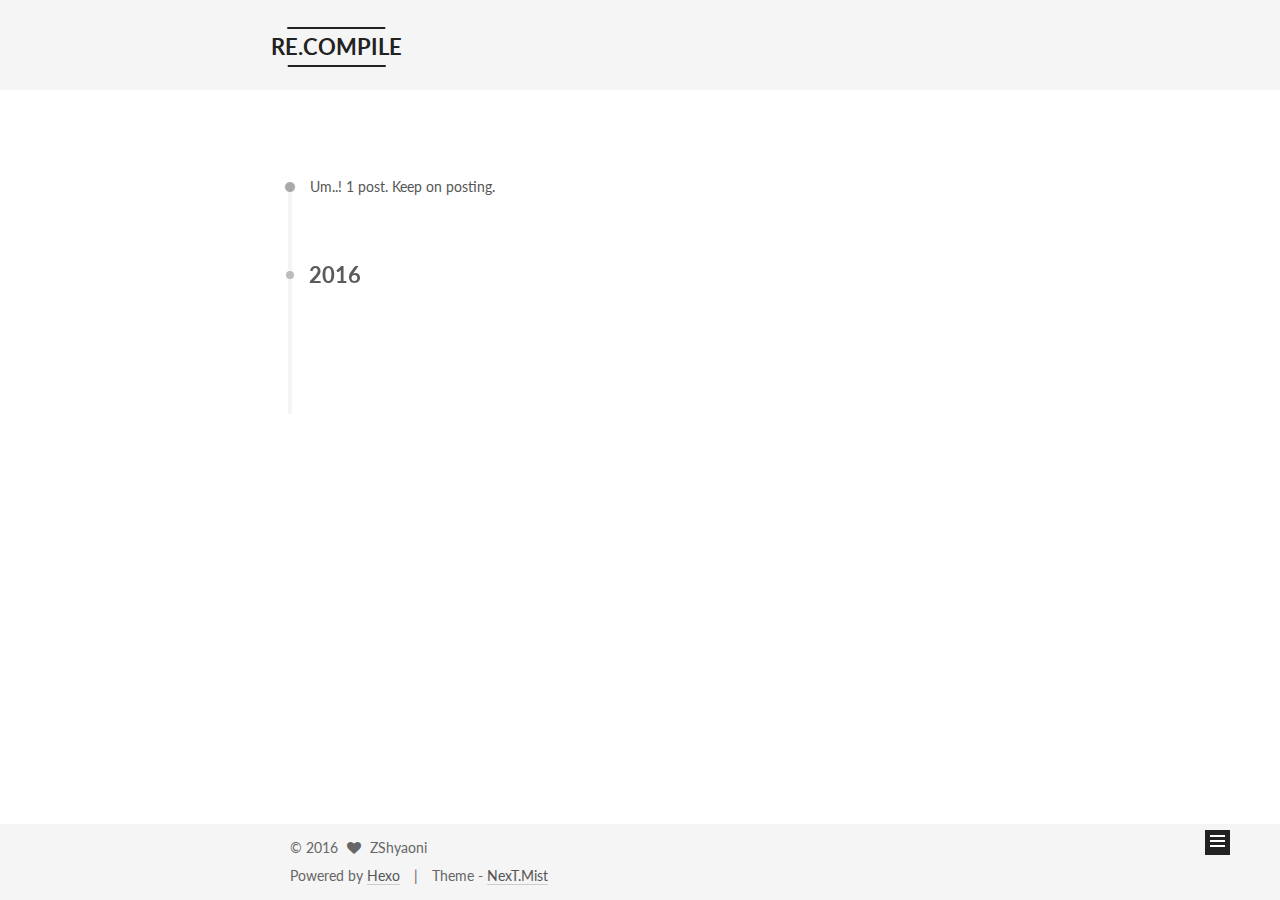
==== archives/index.html @ e2161f51 "hexo" ====
<!doctype html>



  


<html class="theme-next mist use-motion">
<head>
  <meta charset="UTF-8"/>
<meta http-equiv="X-UA-Compatible" content="IE=edge,chrome=1" />
<meta name="viewport" content="width=device-width, initial-scale=1, maximum-scale=1"/>



<meta http-equiv="Cache-Control" content="no-transform" />
<meta http-equiv="Cache-Control" content="no-siteapp" />












  
  
  <link href="/vendors/fancybox/source/jquery.fancybox.css?v=2.1.5" rel="stylesheet" type="text/css" />




  
  
  
  

  
    
    
  

  

  

  

  

  
    
    
    <link href="//fonts.googleapis.com/css?family=Lato:300,300italic,400,400italic,700,700italic&subset=latin,latin-ext" rel="stylesheet" type="text/css">
  






<link href="/vendors/font-awesome/css/font-awesome.min.css?v=4.4.0" rel="stylesheet" type="text/css" />

<link href="/css/main.css?v=5.0.1" rel="stylesheet" type="text/css" />


  <meta name="keywords" content="Hexo, NexT" />








  <link rel="shortcut icon" type="image/x-icon" href="/favicon.ico?v=5.0.1" />






<meta name="description" content="Permission Denied :  attr(&apos;self-indulgent&apos;, false)">
<meta property="og:type" content="website">
<meta property="og:title" content="RE.COMPILE">
<meta property="og:url" content="zshyaoni.github.io/archives/index.html">
<meta property="og:site_name" content="RE.COMPILE">
<meta property="og:description" content="Permission Denied :  attr(&apos;self-indulgent&apos;, false)">
<meta name="twitter:card" content="summary">
<meta name="twitter:title" content="RE.COMPILE">
<meta name="twitter:description" content="Permission Denied :  attr(&apos;self-indulgent&apos;, false)">



<script type="text/javascript" id="hexo.configuration">
  var NexT = window.NexT || {};
  var CONFIG = {
    scheme: 'Mist',
    sidebar: {"position":"left","display":"post"},
    fancybox: true,
    motion: true,
    duoshuo: {
      userId: 0,
      author: 'Author'
    }
  };
</script>




  <link rel="canonical" href="zshyaoni.github.io/archives/"/>

  <title> Archive | RE.COMPILE </title>
</head>

<body itemscope itemtype="http://schema.org/WebPage" lang="en">

  










  
  
    
  

  <div class="container one-collumn sidebar-position-left  page-archive  ">
    <div class="headband"></div>

    <header id="header" class="header" itemscope itemtype="http://schema.org/WPHeader">
      <div class="header-inner"><div class="site-meta ">
  

  <div class="custom-logo-site-title">
    <a href="/"  class="brand" rel="start">
      <span class="logo-line-before"><i></i></span>
      <span class="site-title">RE.COMPILE</span>
      <span class="logo-line-after"><i></i></span>
    </a>
  </div>
  <p class="site-subtitle"></p>
</div>

<div class="site-nav-toggle">
  <button>
    <span class="btn-bar"></span>
    <span class="btn-bar"></span>
    <span class="btn-bar"></span>
  </button>
</div>

<nav class="site-nav">
  

  
    <ul id="menu" class="menu">
      
        
        <li class="menu-item menu-item-home">
          <a href="/" rel="section">
            
            Home
          </a>
        </li>
      
        
        <li class="menu-item menu-item-about">
          <a href="/about" rel="section">
            
            About
          </a>
        </li>
      
        
        <li class="menu-item menu-item-archives">
          <a href="/archives" rel="section">
            
            Archives
          </a>
        </li>
      

      
    </ul>
  

  
</nav>

 </div>
    </header>

    <main id="main" class="main">
      <div class="main-inner">
        <div class="content-wrap">
          <div id="content" class="content">
            

  <section id="posts" class="posts-collapse">
    <span class="archive-move-on"></span>

    <span class="archive-page-counter">
      
      
      
        
      
      Um..! 1 post. Keep on posting.
    </span>

    

      
      
      

      
        
        <div class="collection-title">
          <h2 class="archive-year motion-element" id="archive-year-2016">2016</h2>
        </div>
      
      

      

  <article class="post post-type-normal" itemscope itemtype="http://schema.org/Article">
    <header class="post-header">

      <h1 class="post-title">
        
            <a class="post-title-link" href="/2016/08/08/hello-world/" itemprop="url">
              
                <span itemprop="name">Hello World</span>
              
            </a>
        
      </h1>

      <div class="post-meta">
        <time class="post-time" itemprop="dateCreated"
              datetime="2016-08-08T10:28:29+09:00"
              content="2016-08-08" >
          08-08
        </time>
      </div>

    </header>
  </article>



    

  </section>

  



          </div>
          


          

        </div>
        
          
  
  <div class="sidebar-toggle">
    <div class="sidebar-toggle-line-wrap">
      <span class="sidebar-toggle-line sidebar-toggle-line-first"></span>
      <span class="sidebar-toggle-line sidebar-toggle-line-middle"></span>
      <span class="sidebar-toggle-line sidebar-toggle-line-last"></span>
    </div>
  </div>

  <aside id="sidebar" class="sidebar">
    <div class="sidebar-inner">

      

      

      <section class="site-overview sidebar-panel  sidebar-panel-active ">
        <div class="site-author motion-element" itemprop="author" itemscope itemtype="http://schema.org/Person">
          <img class="site-author-image" itemprop="image"
               src="/custom/avatar.png"
               alt="ZShyaoni" />
          <p class="site-author-name" itemprop="name">ZShyaoni</p>
          <p class="site-description motion-element" itemprop="description">Permission Denied : <br> attr('self-indulgent', false)</p>
        </div>
        <nav class="site-state motion-element">
          <div class="site-state-item site-state-posts">
            <a href="/archives">
              <span class="site-state-item-count">1</span>
              <span class="site-state-item-name">posts</span>
            </a>
          </div>

          

          

        </nav>

        

        <div class="links-of-author motion-element">
          
        </div>

        
        

        
        

      </section>

      

    </div>
  </aside>


        
      </div>
    </main>

    <footer id="footer" class="footer">
      <div class="footer-inner">
        <div class="copyright" >
  
  &copy; 
  <span itemprop="copyrightYear">2016</span>
  <span class="with-love">
    <i class="fa fa-heart"></i>
  </span>
  <span class="author" itemprop="copyrightHolder">ZShyaoni</span>
</div>

<div class="powered-by">
  Powered by <a class="theme-link" href="https://hexo.io">Hexo</a>
</div>

<div class="theme-info">
  Theme -
  <a class="theme-link" href="https://github.com/iissnan/hexo-theme-next">
    NexT.Mist
  </a>
</div>

        

        
      </div>
    </footer>

    <div class="back-to-top">
      <i class="fa fa-arrow-up"></i>
    </div>
  </div>

  

<script type="text/javascript">
  if (Object.prototype.toString.call(window.Promise) !== '[object Function]') {
    window.Promise = null;
  }
</script>









  



  
  <script type="text/javascript" src="/vendors/jquery/index.js?v=2.1.3"></script>

  
  <script type="text/javascript" src="/vendors/fastclick/lib/fastclick.min.js?v=1.0.6"></script>

  
  <script type="text/javascript" src="/vendors/jquery_lazyload/jquery.lazyload.js?v=1.9.7"></script>

  
  <script type="text/javascript" src="/vendors/velocity/velocity.min.js?v=1.2.1"></script>

  
  <script type="text/javascript" src="/vendors/velocity/velocity.ui.min.js?v=1.2.1"></script>

  
  <script type="text/javascript" src="/vendors/fancybox/source/jquery.fancybox.pack.js?v=2.1.5"></script>


  


  <script type="text/javascript" src="/js/src/utils.js?v=5.0.1"></script>

  <script type="text/javascript" src="/js/src/motion.js?v=5.0.1"></script>



  
  

  
  
    <script type="text/javascript" id="motion.page.archive">
      $('.archive-year').velocity('transition.slideLeftIn');
    </script>
  


  


  <script type="text/javascript" src="/js/src/bootstrap.js?v=5.0.1"></script>



  



  

    <script type="text/javascript">
      var disqus_shortname = 'zshyaoni';
      var disqus_identifier = 'archives/index.html';
      var disqus_title = "";
      var disqus_url = '';

      function run_disqus_script(disqus_script){
        var dsq = document.createElement('script');
        dsq.type = 'text/javascript';
        dsq.async = true;
        dsq.src = '//' + disqus_shortname + '.disqus.com/' + disqus_script;
        (document.getElementsByTagName('head')[0] || document.getElementsByTagName('body')[0]).appendChild(dsq);
      }

      run_disqus_script('count.js');
      
    </script>
  




  
  

  

  

  

</body>
</html>
---- css/main.css ----
/* normalize.css v3.0.2 | MIT License | git.io/normalize */
html {
  font-family: sans-serif; /* 1 */
  -ms-text-size-adjust: 100%; /* 2 */
  -webkit-text-size-adjust: 100%; /* 2 */
}
body {
  margin: 0;
}
article,
aside,
details,
figcaption,
figure,
footer,
header,
hgroup,
main,
menu,
nav,
section,
summary {
  display: block;
}
audio,
canvas,
progress,
video {
  display: inline-block; /* 1 */
  vertical-align: baseline; /* 2 */
}
audio:not([controls]) {
  display: none;
  height: 0;
}
[hidden],
template {
  display: none;
}
a {
  background-color: transparent;
}
a:active,
a:hover {
  outline: 0;
}
abbr[title] {
  border-bottom: 1px dotted;
}
b,
strong {
  font-weight: bold;
}
dfn {
  font-style: italic;
}
h1 {
  font-size: 2em;
  margin: 0.67em 0;
}
mark {
  background: #ff0;
  color: #000;
}
small {
  font-size: 80%;
}
sub,
sup {
  font-size: 75%;
  line-height: 0;
  position: relative;
  vertical-align: baseline;
}
sup {
  top: -0.5em;
}
sub {
  bottom: -0.25em;
}
img {
  border: 0;
}
svg:not(:root) {
  overflow: hidden;
}
figure {
  margin: 1em 40px;
}
hr {
  -moz-box-sizing: content-box;
  box-sizing: content-box;
  height: 0;
}
pre {
  overflow: auto;
}
code,
kbd,
pre,
samp {
  font-family: monospace, monospace;
  font-size: 1em;
}
button,
input,
optgroup,
select,
textarea {
  color: inherit; /* 1 */
  font: inherit; /* 2 */
  margin: 0; /* 3 */
}
button {
  overflow: visible;
}
button,
select {
  text-transform: none;
}
button,
html input[type="button"],
input[type="reset"],
input[type="submit"] {
  -webkit-appearance: button; /* 2 */
  cursor: pointer; /* 3 */
}
button[disabled],
html input[disabled] {
  cursor: default;
}
button::-moz-focus-inner,
input::-moz-focus-inner {
  border: 0;
  padding: 0;
}
input {
  line-height: normal;
}
input[type="checkbox"],
input[type="radio"] {
  box-sizing: border-box; /* 1 */
  padding: 0; /* 2 */
}
input[type="number"]::-webkit-inner-spin-button,
input[type="number"]::-webkit-outer-spin-button {
  height: auto;
}
input[type="search"] {
  -webkit-appearance: textfield; /* 1 */
  -moz-box-sizing: content-box;
  -webkit-box-sizing: content-box; /* 2 */
  box-sizing: content-box;
}
input[type="search"]::-webkit-search-cancel-button,
input[type="search"]::-webkit-search-decoration {
  -webkit-appearance: none;
}
fieldset {
  border: 1px solid #c0c0c0;
  margin: 0 2px;
  padding: 0.35em 0.625em 0.75em;
}
legend {
  border: 0; /* 1 */
  padding: 0; /* 2 */
}
textarea {
  overflow: auto;
}
optgroup {
  font-weight: bold;
}
table {
  border-collapse: collapse;
  border-spacing: 0;
}
td,
th {
  padding: 0;
}
::selection {
  background: #262a30;
  color: #fff;
}
body {
  position: relative;
  font-family: 'Lato', "PingFang SC", "Microsoft YaHei", sans-serif;
  font-size: 14px;
  line-height: 2;
  color: #555;
  background: #fff;
}
@media (max-width: 767px) {
  body {
    padding-right: 0 !important;
  }
}
@media (min-width: 768px) and (max-width: 991px) {
  body {
    padding-right: 0 !important;
  }
}
@media (min-width: 1600px) {
  body {
    font-size: 16px;
  }
}
h1,
h2,
h3,
h4,
h5,
h6 {
  margin: 0;
  padding: 0;
  font-weight: bold;
  line-height: 1.5;
  font-family: 'Lato', "PingFang SC", "Microsoft YaHei", sans-serif;
}
h2,
h3,
h4,
h5,
h6 {
  margin: 20px 0 15px;
}
h1 {
  font-size: 24px;
}
@media (max-width: 767px) {
  h1 {
    font-size: 20px;
  }
}
h2 {
  font-size: 22px;
}
@media (max-width: 767px) {
  h2 {
    font-size: 18px;
  }
}
h3 {
  font-size: 20px;
}
@media (max-width: 767px) {
  h3 {
    font-size: 16px;
  }
}
h4 {
  font-size: 18px;
}
@media (max-width: 767px) {
  h4 {
    font-size: 14px;
  }
}
h5 {
  font-size: 16px;
}
@media (max-width: 767px) {
  h5 {
    font-size: 12px;
  }
}
h6 {
  font-size: 14px;
}
@media (max-width: 767px) {
  h6 {
    font-size: 10px;
  }
}
p {
  margin: 0 0 25px 0;
}
a {
  color: #555;
  text-decoration: none;
  border-bottom: 1px solid #999;
  word-wrap: break-word;
}
a:hover {
  color: #222;
  border-bottom-color: #222;
}
ul {
  list-style: none;
}
blockquote {
  margin: 0;
  padding: 0;
}
img {
  display: block;
  margin: auto;
  max-width: 100%;
  height: auto;
}
hr {
  margin: 40px 0;
  height: 3px;
  border: none;
  background-color: #ddd;
  background-image: repeating-linear-gradient(-45deg, #fff, #fff 4px, transparent 4px, transparent 8px);
}
blockquote {
  padding: 0 15px;
  color: #666;
  border-left: 4px solid #ddd;
}
blockquote cite::before {
  content: "-";
  padding: 0 5px;
}
dt {
  font-weight: 700;
}
dd {
  margin: 0;
  padding: 0;
}
.text-left {
  text-align: left;
}
.text-center {
  text-align: center;
}
.text-right {
  text-align: right;
}
.text-justify {
  text-align: justify;
}
.text-nowrap {
  white-space: nowrap;
}
.text-lowercase {
  text-transform: lowercase;
}
.text-uppercase {
  text-transform: uppercase;
}
.text-capitalize {
  text-transform: capitalize;
}
.center-block {
  display: block;
  margin-left: auto;
  margin-right: auto;
}
.clearfix:before,
.clearfix:after {
  content: " ";
  display: table;
}
.clearfix:after {
  clear: both;
}
.pullquote {
  width: 45%;
}
.pullquote.left {
  float: left;
  margin-left: 5px;
  margin-right: 10px;
}
.pullquote.right {
  float: right;
  margin-left: 10px;
  margin-right: 5px;
}
.affix.affix.affix {
  position: fixed;
}
.translation {
  margin-top: -20px;
  font-size: 14px;
  color: #999;
}
.scrollbar-measure {
  width: 100px;
  height: 100px;
  overflow: scroll;
  position: absolute;
  top: -9999px;
}
.use-motion .motion-element {
  opacity: 0;
}
#local-search-input {
  padding: 3px;
  border: none;
  text-indent: 14px;
  border-radius: 0;
  width: 140px;
  outline: none;
  border-bottom: 1px solid #999;
  background: inherit;
  opacity: 0.5;
}
#local-search-input:focus {
  opacity: 1;
}
.search-icon {
  position: absolute;
  top: 9px;
}
table {
  margin: 20px 0;
  width: 100%;
  border-collapse: collapse;
  border-spacing: 0;
  border: 1px solid #ddd;
  font-size: 14px;
  table-layout: fixed;
  word-wrap: break-all;
}
table>tbody>tr:nth-of-type(odd) {
  background-color: #f9f9f9;
}
table>tbody>tr:hover {
  background-color: #f5f5f5;
}
caption,
th,
td {
  padding: 8px;
  text-align: left;
  vertical-align: middle;
  font-weight: normal;
}
th,
td {
  border-bottom: 3px solid #ddd;
  border-right: 1px solid #eee;
}
th {
  padding-bottom: 10px;
  font-weight: 700;
}
td {
  border-bottom-width: 1px;
}
html,
body {
  height: 100%;
}
.container {
  position: relative;
  min-height: 100%;
}
.header-inner {
  margin: 0 auto;
  padding: 100px 0 70px;
  width: 700px;
}
@media (min-width: 1600px) {
  .container .header-inner {
    width: 900px;
  }
}
.main {
  padding-bottom: 150px;
}
.main-inner {
  margin: 0 auto;
  width: 700px;
}
@media (min-width: 1600px) {
  .container .main-inner {
    width: 900px;
  }
}
.footer {
  position: absolute;
  left: 0;
  bottom: 0;
  width: 100%;
  min-height: 50px;
}
.footer-inner {
  box-sizing: border-box;
  margin: 20px auto;
  width: 700px;
}
@media (min-width: 1600px) {
  .container .footer-inner {
    width: 900px;
  }
}
pre,
.highlight {
  overflow: auto;
  margin: 20px 0;
  padding: 15px;
  font-size: 13px;
  color: #4d4d4c;
  background: #f7f7f7;
  line-height: 1.6;
}
pre,
code {
  font-family: consolas, Menlo, "PingFang SC", "Microsoft YaHei", monospace;
}
code {
  padding: 2px 4px;
  word-break: break-all;
  color: #555;
  background: #eee;
  border-radius: 4px;
  font-size: 13px;
}
pre code {
  padding: 0;
  color: #4d4d4c;
  background: none;
  text-shadow: none;
}
.highlight pre {
  border: none;
  margin: 0;
  padding: 1px;
}
.highlight table {
  margin: 0;
  width: auto;
  border: none;
}
.highlight td {
  border: none;
  padding: 0;
}
.highlight figcaption {
  font-size: 1em;
  color: #4d4d4c;
  line-height: 1em;
  margin-bottom: 1em;
}
.highlight figcaption:before,
.highlight figcaption:after {
  content: " ";
  display: table;
}
.highlight figcaption:after {
  clear: both;
}
.highlight figcaption a {
  float: right;
  color: #4d4d4c;
}
.highlight figcaption a:hover {
  border-bottom-color: #4d4d4c;
}
.highlight .gutter pre {
  color: #666;
  text-align: right;
  padding-right: 20px;
}
.highlight .line {
  height: 20px;
}
.gist table {
  width: auto;
}
.gist table td {
  border: none;
}
pre .comment {
  color: #8e908c;
}
pre .variable,
pre .attribute,
pre .tag,
pre .regexp,
pre .ruby .constant,
pre .xml .tag .title,
pre .xml .pi,
pre .xml .doctype,
pre .html .doctype,
pre .css .id,
pre .css .class,
pre .css .pseudo {
  color: #c82829;
}
pre .number,
pre .preprocessor,
pre .built_in,
pre .literal,
pre .params,
pre .constant,
pre .command {
  color: #f5871f;
}
pre .ruby .class .title,
pre .css .rules .attribute,
pre .string,
pre .value,
pre .inheritance,
pre .header,
pre .ruby .symbol,
pre .xml .cdata,
pre .special,
pre .number,
pre .formula {
  color: #718c00;
}
pre .title,
pre .css .hexcolor {
  color: #3e999f;
}
pre .function,
pre .python .decorator,
pre .python .title,
pre .ruby .function .title,
pre .ruby .title .keyword,
pre .perl .sub,
pre .javascript .title,
pre .coffeescript .title {
  color: #4271ae;
}
pre .keyword,
pre .javascript .function {
  color: #8959a8;
}
.full-image.full-image.full-image {
  border: none;
  max-width: 100%;
  width: auto;
  margin: 20px auto;
}
@media (min-width: 992px) {
  .full-image.full-image.full-image {
    max-width: none;
    width: 126%;
    margin: 0 -13%;
  }
}
.blockquote-center,
.page-home .post-type-quote blockquote,
.page-post-detail .post-type-quote blockquote {
  position: relative;
  margin: 40px 0;
  padding: 0;
  border-left: none;
  text-align: center;
}
.blockquote-center::before,
.page-home .post-type-quote blockquote::before,
.page-post-detail .post-type-quote blockquote::before,
.blockquote-center::after,
.page-home .post-type-quote blockquote::after,
.page-post-detail .post-type-quote blockquote::after {
  position: absolute;
  content: ' ';
  display: block;
  width: 100%;
  height: 24px;
  opacity: 0.2;
  background-repeat: no-repeat;
  background-position: 0 -6px;
  background-size: 22px 22px;
}
.blockquote-center::before,
.page-home .post-type-quote blockquote::before,
.page-post-detail .post-type-quote blockquote::before {
  top: -20px;
  background-image: url("../images/quote-l.svg");
  border-top: 1px solid #ccc;
}
.blockquote-center::after,
.page-home .post-type-quote blockquote::after,
.page-post-detail .post-type-quote blockquote::after {
  bottom: -20px;
  background-image: url("../images/quote-r.svg");
  border-bottom: 1px solid #ccc;
  background-position: 100% 8px;
}
.blockquote-center p,
.page-home .post-type-quote blockquote p,
.page-post-detail .post-type-quote blockquote p,
.blockquote-center div,
.page-home .post-type-quote blockquote div,
.page-post-detail .post-type-quote blockquote div {
  text-align: center;
}
.post .post-body .group-picture img {
  box-sizing: border-box;
  padding: 0 3px;
  border: none;
}
.post .group-picture-row {
  overflow: hidden;
  margin-top: 6px;
}
.post .group-picture-row:first-child {
  margin-top: 0;
}
.post .group-picture-column {
  float: left;
}
.page-post-detail .post-body .group-picture-column {
  float: none;
  margin-top: 10px;
  width: auto !important;
}
.page-post-detail .post-body .group-picture-column img {
  margin: 0 auto;
}
.page-archive .group-picture-container {
  overflow: hidden;
}
.page-archive .group-picture-row {
  float: left;
}
.page-archive .group-picture-row:first-child {
  margin-top: 6px;
}
.page-archive .group-picture-column {
  max-width: 150px;
  max-height: 150px;
}
.btn {
  display: inline-block;
  padding: 0 20px;
  font-size: 14px;
  color: #fff;
  background: #222;
  border: 2px solid #222;
  text-decoration: none;
  border-radius: 0;
  transition-property: background-color;
  transition-duration: 0.2s;
  transition-timing-function: ease-in-out;
  transition-delay: 0s;
}
.btn:hover,
.post-more-link .btn:hover {
  border-color: #222;
  color: #222;
  background: #fff;
}
.btn-bar {
  display: block;
  width: 22px;
  height: 2px;
  background: #555;
  border-radius: 1px;
}
.btn-bar+.btn-bar {
  margin-top: 4px;
}
.pagination {
  margin: 120px 0 40px;
  text-align: center;
  border-top: 1px solid #eee;
}
.page-number-basic,
.pagination .prev,
.pagination .next,
.pagination .page-number,
.pagination .space {
  display: inline-block;
  position: relative;
  top: -1px;
  margin: 0 10px;
  padding: 0 10px;
  line-height: 30px;
}
@media (max-width: 767px) {
  .page-number-basic,
  .pagination .prev,
  .pagination .next,
  .pagination .page-number,
  .pagination .space {
    margin: 0 5px;
  }
}
.pagination .prev,
.pagination .next,
.pagination .page-number {
  border-bottom: 0;
  border-top: 1px solid #eee;
  transition-property: border-color;
  transition-duration: 0.2s;
  transition-timing-function: ease-in-out;
  transition-delay: 0s;
}
.pagination .prev:hover,
.pagination .next:hover,
.pagination .page-number:hover {
  border-top-color: #222;
}
.pagination .space {
  padding: 0;
  margin: 0;
}
.pagination .prev {
  margin-left: 0;
}
.pagination .next {
  margin-right: 0;
}
.pagination .page-number.current {
  color: #fff;
  background: #ccc;
  border-top-color: #ccc;
}
@media (max-width: 767px) {
  .pagination {
    border-top: none;
  }
  .pagination .prev,
  .pagination .next,
  .pagination .page-number {
    margin-bottom: 10px;
    border-top: 0;
    border-bottom: 1px solid #eee;
  }
  .pagination .prev:hover,
  .pagination .next:hover,
  .pagination .page-number:hover {
    border-bottom-color: #222;
  }
}
.comments {
  margin: 60px 20px 0;
}
.tag-cloud {
  text-align: center;
}
.tag-cloud a {
  display: inline-block;
  margin: 10px;
}
.back-to-top {
  box-sizing: border-box;
  position: fixed;
  bottom: -100px;
  right: 50px;
  z-index: 1050;
  padding: 0 6px;
  width: 25px;
  background: #222;
  font-size: 12px;
  opacity: 1;
  color: #fff;
  cursor: pointer;
  text-align: center;
  -webkit-transform: translateZ(0);
  transition-property: bottom;
  transition-duration: 0.2s;
  transition-timing-function: ease-in-out;
  transition-delay: 0s;
}
@media (max-width: 767px) {
  .back-to-top {
    display: none;
  }
}
@media (min-width: 768px) and (max-width: 991px) {
  .back-to-top {
    display: none;
  }
}
.back-to-top.back-to-top-on {
  bottom: 19px;
}
.header {
  background: #fff;
}
.header-inner {
  position: relative;
}
.headband {
  height: 3px;
  background: #222;
}
.site-meta {
  margin: 0;
  text-align: left;
}
@media (max-width: 767px) {
  .site-meta {
    text-align: center;
  }
}
.brand {
  position: relative;
  display: inline-block;
  padding: 0 40px;
  color: #222;
  background: #222;
  border-bottom: none;
}
.brand:hover {
  color: #222;
}
.logo {
  display: inline-block;
  margin-right: 5px;
  line-height: 36px;
  vertical-align: top;
}
.site-title {
  display: inline-block;
  vertical-align: top;
  line-height: 36px;
  font-size: 20px;
  font-weight: normal;
  font-family: 'Lato', "PingFang SC", "Microsoft YaHei", sans-serif;
}
.site-subtitle {
  margin-top: 10px;
  font-size: 13px;
  color: #999;
}
.use-motion .brand {
  opacity: 0;
}
.use-motion .logo,
.use-motion .site-title,
.use-motion .site-subtitle {
  opacity: 0;
  position: relative;
  top: -10px;
}
.site-nav-toggle {
  display: none;
  position: absolute;
  top: 10px;
  left: 10px;
}
@media (max-width: 767px) {
  .site-nav-toggle {
    display: block;
  }
}
.site-nav-toggle button {
  margin-top: 2px;
  padding: 9px 10px;
  background: transparent;
  border: none;
}
@media (max-width: 767px) {
  .site-nav {
    display: none;
    margin: 0 -10px;
    padding: 0 10px;
    clear: both;
    border-top: 1px solid #ddd;
  }
}
@media (min-width: 768px) and (max-width: 991px) {
  .site-nav {
    display: block !important;
  }
}
@media (min-width: 992px) {
  .site-nav {
    display: block !important;
  }
}
.menu {
  margin-top: 20px;
  padding-left: 0;
  text-align: center;
}
.menu .menu-item {
  display: inline-block;
  margin: 0 10px;
}
@media screen and (max-width: 767px) {
  .menu .menu-item {
    margin-top: 10px;
  }
}
.menu .menu-item a {
  display: block;
  font-size: 13px;
  text-transform: capitalize;
  line-height: inherit;
  border-bottom: 1px solid transparent;
  transition-property: border-color;
  transition-duration: 0.2s;
  transition-timing-function: ease-in-out;
  transition-delay: 0s;
}
.menu .menu-item a:hover {
  border-bottom-color: #222;
}
.menu .menu-item .fa {
  margin-right: 5px;
}
.use-motion .menu-item {
  opacity: 0;
}
.post-body {
  font-family: 'Lato', "PingFang SC", "Microsoft YaHei", sans-serif;
}
@media (max-width: 767px) {
  .post-body {
    word-break: break-word;
  }
}
.post-body .fancybox img {
  display: block !important;
  margin: 0 auto;
  cursor: pointer;
  cursor: zoom-in;
  cursor: -webkit-zoom-in;
}
.post-body .image-caption,
.post-body .figure .caption {
  margin: 10px auto 15px;
  text-align: center;
  font-size: 14px;
  color: #999;
  font-weight: bold;
  line-height: 1;
}
.post-sticky-flag {
  display: inline-block;
  font-size: 16px;
  -ms-transform: rotate(30deg);
  -webkit-transform: rotate(30deg);
  -moz-transform: rotate(30deg);
  -ms-transform: rotate(30deg);
  -o-transform: rotate(30deg);
  transform: rotate(30deg);
}
.posts-expand {
  padding-top: 40px;
}
@media (max-width: 767px) {
  .posts-expand {
    margin: 0 20px;
  }
  .post-body pre,
  .post-body .highlight {
    padding: 10px;
  }
  .post-body pre .gutter pre,
  .post-body .highlight .gutter pre {
    padding-right: 10px;
  }
}
@media (min-width: 992px) {
  .posts-expand .post-body {
    text-align: justify;
  }
}
.posts-expand .post-body h2,
.posts-expand .post-body h3,
.posts-expand .post-body h4,
.posts-expand .post-body h5,
.posts-expand .post-body h6 {
  padding-top: 10px;
}
.posts-expand .post-body h2 .header-anchor,
.posts-expand .post-body h3 .header-anchor,
.posts-expand .post-body h4 .header-anchor,
.posts-expand .post-body h5 .header-anchor,
.posts-expand .post-body h6 .header-anchor {
  float: right;
  margin-left: 10px;
  color: #ccc;
  border-bottom-style: none;
  visibility: hidden;
}
.posts-expand .post-body h2 .header-anchor:hover,
.posts-expand .post-body h3 .header-anchor:hover,
.posts-expand .post-body h4 .header-anchor:hover,
.posts-expand .post-body h5 .header-anchor:hover,
.posts-expand .post-body h6 .header-anchor:hover {
  color: inherit;
}
.posts-expand .post-body h2:hover .header-anchor,
.posts-expand .post-body h3:hover .header-anchor,
.posts-expand .post-body h4:hover .header-anchor,
.posts-expand .post-body h5:hover .header-anchor,
.posts-expand .post-body h6:hover .header-anchor {
  visibility: visible;
}
.posts-expand .post-body ul li {
  list-style: circle;
}
.posts-expand .post-body img {
  box-sizing: border-box;
  margin: auto;
  padding: 3px;
  border: 1px solid #ddd;
}
.posts-expand .fancybox img {
  margin: 0 auto;
}
@media (max-width: 767px) {
  .posts-collapse {
    margin: 0 20px;
  }
  .posts-collapse .post-title,
  .posts-collapse .post-meta {
    display: block;
    width: auto;
    text-align: left;
  }
}
.posts-collapse {
  position: relative;
  z-index: 1010;
  margin-left: 0;
}
.posts-collapse::after {
  content: " ";
  position: absolute;
  top: 20px;
  left: 0;
  margin-left: -2px;
  width: 4px;
  height: 100%;
  background: #f5f5f5;
  z-index: -1;
}
@media (max-width: 767px) {
  .posts-collapse {
    margin: 0 20px;
  }
}
.posts-collapse .collection-title {
  position: relative;
  margin: 60px 0;
}
.posts-collapse .collection-title h2 {
  margin-left: 20px;
}
.posts-collapse .collection-title small {
  color: #bbb;
}
.posts-collapse .collection-title::before {
  content: " ";
  position: absolute;
  left: 0;
  top: 50%;
  margin-left: -4px;
  margin-top: -4px;
  width: 8px;
  height: 8px;
  background: #bbb;
  border-radius: 50%;
}
.posts-collapse .post {
  margin: 30px 0;
}
.posts-collapse .post-header {
  position: relative;
  transition-duration: 0.2s;
  transition-timing-function: ease-in-out;
  transition-delay: 0s;
  transition-property: border;
  border-bottom: 1px dashed #ccc;
}
.posts-collapse .post-header::before {
  content: " ";
  position: absolute;
  left: 0;
  top: 12px;
  width: 6px;
  height: 6px;
  margin-left: -4px;
  background: #bbb;
  border-radius: 50%;
  border: 1px solid #fff;
  transition-duration: 0.2s;
  transition-timing-function: ease-in-out;
  transition-delay: 0s;
  transition-property: background;
}
.posts-collapse .post-header:hover {
  border-bottom-color: #666;
}
.posts-collapse .post-header:hover::before {
  background: #222;
}
.posts-collapse .post-meta {
  position: absolute;
  font-size: 12px;
  left: 20px;
  top: 5px;
}
.posts-collapse .post-comments-count {
  display: none;
}
.posts-collapse .post-title {
  margin-left: 60px;
  font-size: 16px;
  font-weight: normal;
  line-height: inherit;
}
.posts-collapse .post-title::after {
  margin-left: 3px;
  opacity: 0.6;
}
.posts-collapse .post-title a {
  color: #666;
  border-bottom: none;
}
.page-home .post-type-quote .post-header,
.page-post-detail .post-type-quote .post-header,
.page-home .post-type-quote .post-tags,
.page-post-detail .post-type-quote .post-tags {
  display: none;
}
.posts-expand .post-title {
  font-size: 26px;
  text-align: center;
  word-break: break-word;
  font-weight: 400;
}
@media (max-width: 767px) {
  .posts-expand .post-title {
    font-size: 22px;
  }
}
.posts-expand .post-title-link {
  display: inline-block;
  position: relative;
  color: #555;
  border-bottom: none;
  line-height: 1.2;
  vertical-align: top;
}
.posts-expand .post-title-link::before {
  content: "";
  position: absolute;
  width: 100%;
  height: 2px;
  bottom: 0;
  left: 0;
  background-color: #000;
  visibility: hidden;
  -webkit-transform: scaleX(0);
  -moz-transform: scaleX(0);
  -ms-transform: scaleX(0);
  -o-transform: scaleX(0);
  transform: scaleX(0);
  transition-duration: 0.2s;
  transition-timing-function: ease-in-out;
  transition-delay: 0s;
}
.posts-expand .post-title-link:hover::before {
  visibility: visible;
  -webkit-transform: scaleX(1);
  -moz-transform: scaleX(1);
  -ms-transform: scaleX(1);
  -o-transform: scaleX(1);
  transform: scaleX(1);
}
.posts-expand .post-title-link .fa {
  font-size: 16px;
}
.posts-expand .post-meta {
  margin: 3px 0 60px 0;
  color: #999;
  font-family: 'Lato', "PingFang SC", "Microsoft YaHei", sans-serif;
  font-size: 12px;
  text-align: center;
}
.posts-expand .post-meta .post-category-list {
  display: inline-block;
  margin: 0;
  padding: 3px;
}
.posts-expand .post-meta .post-category-list-link {
  color: #999;
}
.post-meta-item-icon {
  display: none;
  margin-right: 3px;
}
@media (min-width: 768px) and (max-width: 991px) {
  .post-meta-item-icon {
    display: inline-block;
  }
}
@media (max-width: 767px) {
  .post-meta-item-icon {
    display: inline-block;
  }
}
@media (min-width: 768px) and (max-width: 991px) {
  .post-meta-item-text {
    display: none;
  }
}
@media (max-width: 767px) {
  .post-meta-item-text {
    display: none;
  }
}
@media (max-width: 767px) {
  .posts-expand .post-comments-count {
    display: none;
  }
}
.post-more-link {
  margin-top: 50px;
}
.post-more-link .btn {
  color: #555;
  font-size: 14px;
  background: transparent;
  border-radius: 0;
  line-height: 2;
}
.posts-expand .post-tags {
  margin-top: 40px;
  text-align: center;
}
.posts-expand .post-tags a {
  display: inline-block;
  margin-right: 10px;
  font-size: 13px;
}
.post-nav {
  overflow: hidden;
  margin-top: 60px;
  padding: 10px;
  white-space: nowrap;
  border-top: 1px solid #eee;
}
.post-nav-item {
  display: inline-block;
  width: 50%;
  white-space: normal;
}
.post-nav-item a {
  position: relative;
  display: inline-block;
  line-height: 25px;
  font-size: 14px;
  color: #555;
  border-bottom: none;
}
.post-nav-item a:hover {
  color: #222;
  border-bottom: none;
}
.post-nav-item a:active {
  top: 2px;
}
.post-nav-item a i {
  font-size: 12px;
}
.post-nav-prev {
  text-align: right;
}
.posts-expand .post-eof {
  display: block;
  margin: 80px auto 60px;
  width: 8%;
  height: 1px;
  background: #ccc;
  text-align: center;
}
.post:last-child .post-eof.post-eof.post-eof {
  display: none;
}
.post-gallery {
  display: table;
  table-layout: fixed;
  width: 100%;
  border-collapse: separate;
}
.post-gallery-row {
  display: table-row;
}
.post-gallery .post-gallery-img {
  display: table-cell;
  text-align: center;
  vertical-align: middle;
  border: none;
}
.post-gallery .post-gallery-img img {
  max-width: 100%;
  max-height: 100%;
  border: none;
}
.fancybox-close,
.fancybox-close:hover {
  border: none;
}
.sidebar {
  position: fixed;
  right: 0;
  top: 0;
  bottom: 0;
  width: 0;
  z-index: 1040;
  box-shadow: inset 0 2px 6px #000;
  background: #222;
  -webkit-transform: translateZ(0);
}
.sidebar a {
  color: #999;
  border-bottom-color: #555;
}
.sidebar a:hover {
  color: #eee;
}
@media (min-width: 768px) and (max-width: 991px) {
  .sidebar {
    display: none !important;
  }
}
@media (max-width: 767px) {
  .sidebar {
    display: none !important;
  }
}
.sidebar-inner {
  position: relative;
  padding: 20px 10px;
  color: #999;
  text-align: center;
}
.sidebar-toggle {
  position: fixed;
  right: 50px;
  bottom: 45px;
  width: 15px;
  height: 15px;
  padding: 5px;
  background: #222;
  line-height: 0;
  z-index: 1050;
  cursor: pointer;
  -webkit-transform: translateZ(0);
}
@media (min-width: 768px) and (max-width: 991px) {
  .sidebar-toggle {
    display: none;
  }
}
@media (max-width: 767px) {
  .sidebar-toggle {
    display: none;
  }
}
.sidebar-toggle-line {
  position: relative;
  display: inline-block;
  vertical-align: top;
  height: 2px;
  width: 100%;
  background: #fff;
  margin-top: 3px;
}
.sidebar-toggle-line:first-child {
  margin-top: 0;
}
.site-author-image {
  display: block;
  margin: 0 auto;
  padding: 2px;
  max-width: 96px;
  height: auto;
  border: 2px solid #333;
}
.site-author-name {
  margin: 5px 0 0;
  text-align: center;
  color: #f5f5f5;
  font-weight: normal;
}
.site-description {
  margin-top: 5px;
  text-align: center;
  font-size: 14px;
  color: #999;
}
.site-state {
  overflow: hidden;
  line-height: 1.4;
  white-space: nowrap;
  text-align: center;
}
.site-state-item {
  display: inline-block;
  padding: 0 15px;
  border-left: 1px solid #333;
}
.site-state-item:first-child {
  border-left: none;
}
.site-state-item a {
  border-bottom: none;
}
.site-state-item-count {
  display: block;
  text-align: center;
  color: inherit;
  font-weight: 600;
  font-size: 18px;
}
.site-state-item-name {
  font-size: 13px;
  color: inherit;
}
.feed-link {
  margin-top: 20px;
}
.feed-link a {
  display: inline-block;
  padding: 0 15px;
  color: #fc6423;
  border: 1px solid #fc6423;
  border-radius: 4px;
}
.feed-link a i {
  color: #fc6423;
  font-size: 14px;
}
.feed-link a:hover {
  color: #fff;
  background: #fc6423;
}
.feed-link a:hover i {
  color: #fff;
}
.links-of-author {
  margin-top: 20px;
}
.links-of-author a {
  display: inline-block;
  vertical-align: middle;
  margin-right: 10px;
  margin-bottom: 10px;
  border-bottom-color: #555;
  font-size: 13px;
}
.links-of-author a:before {
  display: inline-block;
  vertical-align: middle;
  margin-right: 3px;
  content: " ";
  width: 4px;
  height: 4px;
  border-radius: 50%;
  background: #b1ffff;
}
.links-of-blogroll {
  font-size: 13px;
}
.links-of-blogroll-title {
  margin-top: 20px;
  font-size: 14px;
  font-weight: 600;
}
.links-of-blogroll-list {
  margin: 0;
  padding: 0;
}
.links-of-blogroll-item {
  padding: 2px 10px;
}
.sidebar-nav {
  margin: 0 0 20px;
  padding-left: 0;
}
.sidebar-nav li {
  display: inline-block;
  cursor: pointer;
  border-bottom: 1px solid transparent;
  font-size: 14px;
  color: #555;
}
.sidebar-nav li:hover {
  color: #f5f5f5;
}
.page-post-detail .sidebar-nav-toc {
  padding: 0 5px;
}
.page-post-detail .sidebar-nav-overview {
  margin-left: 10px;
}
.sidebar-nav .sidebar-nav-active {
  color: #87daff;
  border-bottom-color: #87daff;
}
.sidebar-nav .sidebar-nav-active:hover {
  color: #87daff;
}
.sidebar-panel {
  display: none;
}
.sidebar-panel-active {
  display: block;
}
.post-toc-empty {
  font-size: 14px;
  color: #666;
}
.post-toc-wrap {
  overflow: hidden;
}
.post-toc {
  overflow: auto;
}
.post-toc ol {
  margin: 0;
  padding: 0 2px 5px 10px;
  text-align: left;
  list-style: none;
  font-size: 14px;
}
.post-toc ol > ol {
  padding-left: 0;
}
.post-toc ol a {
  transition-duration: 0.2s;
  transition-timing-function: ease-in-out;
  transition-delay: 0s;
  transition-property: all;
  color: #999;
  border-bottom-color: #555;
}
.post-toc ol a:hover {
  color: #ccc;
  border-bottom-color: #ccc;
}
.post-toc .nav-item {
  overflow: hidden;
  text-overflow: ellipsis;
  white-space: nowrap;
  line-height: 1.8;
}
.post-toc .nav .nav-child {
  display: none;
}
.post-toc .nav .active > .nav-child {
  display: block;
}
.post-toc .nav .active-current > .nav-child {
  display: block;
}
.post-toc .nav .active-current > .nav-child > .nav-item {
  display: block;
}
.post-toc .nav .active > a {
  color: #87daff;
  border-bottom-color: #87daff;
}
.post-toc .nav .active-current > a {
  color: #87daff;
}
.post-toc .nav .active-current > a:hover {
  color: #87daff;
}
.footer {
  font-size: 14px;
  color: #999;
}
.footer img {
  border: none;
}
.footer-inner {
  text-align: center;
}
.with-love {
  display: inline-block;
  margin: 0 5px;
}
.powered-by,
.theme-info {
  display: inline-block;
}
.powered-by {
  margin-right: 10px;
}
.powered-by::after {
  content: "|";
  padding-left: 10px;
}
.cc-license {
  margin-top: 10px;
  text-align: center;
}
.cc-license .cc-opacity {
  opacity: 0.7;
  border-bottom: none;
}
.cc-license .cc-opacity:hover {
  opacity: 0.9;
}
.cc-license img {
  display: inline-block;
}
.theme-next #ds-thread #ds-reset {
  color: #555;
}
.theme-next #ds-thread #ds-reset .ds-replybox {
  margin-bottom: 30px;
}
.theme-next #ds-thread #ds-reset .ds-replybox .ds-avatar,
.theme-next #ds-reset .ds-avatar img {
  box-shadow: none;
}
.theme-next #ds-thread #ds-reset .ds-textarea-wrapper {
  border-color: #c7d4e1;
  background: none;
  border-top-right-radius: 3px;
  border-top-left-radius: 3px;
}
.theme-next #ds-thread #ds-reset .ds-textarea-wrapper textarea {
  height: 60px;
}
.theme-next #ds-reset .ds-rounded-top {
  border-radius: 0;
}
.theme-next #ds-thread #ds-reset .ds-post-toolbar {
  box-sizing: border-box;
  border: 1px solid #c7d4e1;
  background: #f6f8fa;
}
.theme-next #ds-thread #ds-reset .ds-post-options {
  height: 40px;
  border: none;
  background: none;
}
.theme-next #ds-thread #ds-reset .ds-toolbar-buttons {
  top: 11px;
}
.theme-next #ds-thread #ds-reset .ds-sync {
  top: 5px;
}
.theme-next #ds-thread #ds-reset .ds-post-button {
  top: 4px;
  right: 5px;
  width: 90px;
  height: 30px;
  border: 1px solid #c5ced7;
  border-radius: 3px;
  background-image: linear-gradient(#fbfbfc, #f5f7f9);
  color: #60676d;
}
.theme-next #ds-thread #ds-reset .ds-post-button:hover {
  background-position: 0 -30px;
  color: #60676d;
}
.theme-next #ds-thread #ds-reset .ds-comments-info {
  padding: 10px 0;
}
.theme-next #ds-thread #ds-reset .ds-sort {
  display: none;
}
.theme-next #ds-thread #ds-reset li.ds-tab a.ds-current {
  border: none;
  background: #f6f8fa;
  color: #60676d;
}
.theme-next #ds-thread #ds-reset li.ds-tab a.ds-current:hover {
  background-color: #e9f0f7;
  color: #60676d;
}
.theme-next #ds-thread #ds-reset li.ds-tab a {
  border-radius: 2px;
  padding: 5px;
}
.theme-next #ds-thread #ds-reset .ds-login-buttons p {
  color: #999;
  line-height: 36px;
}
.theme-next #ds-thread #ds-reset .ds-login-buttons .ds-service-list li {
  height: 28px;
}
.theme-next #ds-thread #ds-reset .ds-service-list a {
  background: none;
  padding: 5px;
  border: 1px solid;
  border-radius: 3px;
  text-align: center;
}
.theme-next #ds-thread #ds-reset .ds-service-list a:hover {
  color: #fff;
  background: #666;
}
.theme-next #ds-thread #ds-reset .ds-service-list .ds-weibo {
  color: #fc9b00;
  border-color: #fc9b00;
}
.theme-next #ds-thread #ds-reset .ds-service-list .ds-weibo:hover {
  background: #fc9b00;
}
.theme-next #ds-thread #ds-reset .ds-service-list .ds-qq {
  color: #60a3ec;
  border-color: #60a3ec;
}
.theme-next #ds-thread #ds-reset .ds-service-list .ds-qq:hover {
  background: #60a3ec;
}
.theme-next #ds-thread #ds-reset .ds-service-list .ds-renren {
  color: #2e7ac4;
  border-color: #2e7ac4;
}
.theme-next #ds-thread #ds-reset .ds-service-list .ds-renren:hover {
  background: #2e7ac4;
}
.theme-next #ds-thread #ds-reset .ds-service-list .ds-douban {
  color: #37994c;
  border-color: #37994c;
}
.theme-next #ds-thread #ds-reset .ds-service-list .ds-douban:hover {
  background: #37994c;
}
.theme-next #ds-thread #ds-reset .ds-service-list .ds-kaixin {
  color: #fef20d;
  border-color: #fef20d;
}
.theme-next #ds-thread #ds-reset .ds-service-list .ds-kaixin:hover {
  background: #fef20d;
}
.theme-next #ds-thread #ds-reset .ds-service-list .ds-netease {
  color: #f00;
  border-color: #f00;
}
.theme-next #ds-thread #ds-reset .ds-service-list .ds-netease:hover {
  background: #f00;
}
.theme-next #ds-thread #ds-reset .ds-service-list .ds-sohu {
  color: #ffcb05;
  border-color: #ffcb05;
}
.theme-next #ds-thread #ds-reset .ds-service-list .ds-sohu:hover {
  background: #ffcb05;
}
.theme-next #ds-thread #ds-reset .ds-service-list .ds-baidu {
  color: #2831e0;
  border-color: #2831e0;
}
.theme-next #ds-thread #ds-reset .ds-service-list .ds-baidu:hover {
  background: #2831e0;
}
.theme-next #ds-thread #ds-reset .ds-service-list .ds-google {
  color: #166bec;
  border-color: #166bec;
}
.theme-next #ds-thread #ds-reset .ds-service-list .ds-google:hover {
  background: #166bec;
}
.theme-next #ds-thread #ds-reset .ds-service-list .ds-weixin {
  color: #00ce0d;
  border-color: #00ce0d;
}
.theme-next #ds-thread #ds-reset .ds-service-list .ds-weixin:hover {
  background: #00ce0d;
}
.theme-next #ds-thread #ds-reset .ds-service-list .ds-more-services {
  border: none;
}
.theme-next #ds-thread #ds-reset .ds-service-list .ds-more-services:hover {
  background: none;
}
.theme-next #ds-reset .duoshuo-ua-admin {
  display: inline-block;
  color: #f00;
}
.theme-next #ds-reset .duoshuo-ua-platform,
.theme-next #ds-reset .duoshuo-ua-browser {
  color: #ccc;
}
.theme-next #ds-reset .duoshuo-ua-platform .fa,
.theme-next #ds-reset .duoshuo-ua-browser .fa {
  display: inline-block;
  margin-right: 3px;
}
.theme-next #ds-reset .duoshuo-ua-separator {
  display: inline-block;
  margin-left: 5px;
}
.theme-next .this_ua {
  background-color: #ccc !important;
  border-radius: 4px;
  padding: 0 5px !important;
  margin: 1px 1px !important;
  border: 1px solid #bbb !important;
  color: #fff;
  display: inline-block !important;
}
.theme-next .this_ua.admin {
  background-color: #d9534f !important;
  border-color: #d9534f !important;
}
.theme-next .this_ua.platform.iOS,
.theme-next .this_ua.platform.Mac,
.theme-next .this_ua.platform.Windows {
  background-color: #39b3d7 !important;
  border-color: #46b8da !important;
}
.theme-next .this_ua.platform.Linux {
  background-color: #3a3a3a !important;
  border-color: #1f1f1f !important;
}
.theme-next .this_ua.platform.Android {
  background-color: #00c47d !important;
  border-color: #01b171 !important;
}
.theme-next .this_ua.browser.Mobile,
.theme-next .this_ua.browser.Chrome {
  background-color: #5cb85c !important;
  border-color: #4cae4c !important;
}
.theme-next .this_ua.browser.Firefox {
  background-color: #f0ad4e !important;
  border-color: #eea236 !important;
}
.theme-next .this_ua.browser.Maxthon,
.theme-next .this_ua.browser.IE {
  background-color: #428bca !important;
  border-color: #357ebd !important;
}
.theme-next .this_ua.browser.baidu,
.theme-next .this_ua.browser.UCBrowser,
.theme-next .this_ua.browser.Opera {
  background-color: #d9534f !important;
  border-color: #d43f3a !important;
}
.theme-next .this_ua.browser.Android,
.theme-next .this_ua.browser.QQBrowser {
  background-color: #78ace9 !important;
  border-color: #4cae4c !important;
}
.post-spread {
  margin-top: 20px;
  text-align: center;
}
.jiathis_style {
  display: inline-block;
}
.jiathis_style a {
  border: none;
}
.post-spread {
  margin-top: 20px;
  text-align: center;
}
.bdshare-slide-button-box a {
  border: none;
}
.bdsharebuttonbox {
  display: inline-block;
}
.bdsharebuttonbox a {
  border: none;
}
ul.search-result-list {
  padding-left: 0px;
  margin: 0px 5px 0px 8px;
}
p.search-result {
  border-bottom: 1px dashed #ccc;
  padding: 5px 0;
}
a.search-result-title {
  font-weight: bold;
}
a.search-result {
  border-bottom: transparent;
  display: block;
  white-space: nowrap;
  overflow: hidden;
  text-overflow: ellipsis;
}
.search-keyword {
  border-bottom: 1px dashed #4088b8;
  font-weight: bold;
}
#local-search-result {
  height: 90%;
  overflow: auto;
}
.popup {
  display: none;
  position: fixed;
  top: 10%;
  left: 50%;
  width: 700px;
  height: 80%;
  margin-left: -350px;
  padding: 3px 0 0 10px;
  background: #fff;
  color: #333;
  z-index: 9999;
  border-radius: 5px;
}
@media (max-width: 767px) {
  .popup {
    padding: 3px;
    top: 0;
    left: 0;
    margin: 0;
    width: 100%;
    height: 100%;
    border-radius: 0px;
  }
}
.popoverlay {
  position: fixed;
  width: 100%;
  height: 100%;
  top: 0px;
  left: 0px;
  z-index: 2080;
  background-color: rgba(0,0,0,0.3);
}
#local-search-input {
  margin-bottom: 10px;
  width: 50%;
}
.popup-btn-close {
  position: absolute;
  top: 6px;
  right: 14px;
  color: #4ebd79;
  font-size: 14px;
  font-weight: bold;
  text-transform: uppercase;
  cursor: pointer;
}
#no-result {
  position: absolute;
  left: 44%;
  top: 42%;
  color: #ccc;
}
.site-uv,
.site-pv,
.page-pv {
  display: inline-block;
}
.site-uv .busuanzi-value,
.site-pv .busuanzi-value,
.page-pv .busuanzi-value {
  margin: 0 5px;
}
.site-uv {
  margin-right: 10px;
}
.site-uv::after {
  content: "|";
  padding-left: 10px;
}
.use-motion .post {
  opacity: 0;
}
.page-archive .archive-page-counter {
  position: relative;
  top: 3px;
  left: 20px;
}
@media (max-width: 767px) {
  .page-archive .archive-page-counter {
    top: 5px;
  }
}
.page-archive .posts-collapse .archive-move-on {
  position: absolute;
  top: 11px;
  left: 0;
  margin-left: -6px;
  width: 10px;
  height: 10px;
  opacity: 0.5;
  background: #555;
  border: 1px solid #fff;
  border-radius: 50%;
}
.category-all-page .category-all-title {
  text-align: center;
}
.category-all-page .category-all {
  margin-top: 20px;
}
.category-all-page .category-list {
  margin: 0;
  padding: 0;
  list-style: none;
}
.category-all-page .category-list-item {
  margin: 5px 10px;
}
.category-all-page .category-list-count {
  color: #bbb;
}
.category-all-page .category-list-count:before {
  display: inline;
  content: " (";
}
.category-all-page .category-list-count:after {
  display: inline;
  content: ") ";
}
.category-all-page .category-list-child {
  padding-left: 10px;
}
.page-post-detail .sidebar-toggle-line {
  background: #87daff;
}
.page-post-detail .comments {
  overflow: hidden;
}
h1,
h2,
h3,
h4,
h5,
h6 {
  margin: 20px 0 10px;
}
p {
  margin: 0 0 25px 0;
}
a {
  border-bottom-color: #ccc;
}
hr {
  margin: 20px 0;
  height: 2px;
}
.main-inner {
  margin-top: 80px;
}
.header {
  background: #f5f5f5;
}
.header-inner {
  padding: 25px 0 20px;
}
.header-inner:before,
.header-inner:after {
  content: " ";
  display: table;
}
.header-inner:after {
  clear: both;
}
@media (max-width: 767px) {
  .header-inner {
    width: auto;
    margin-bottom: 50px;
    padding: 10px;
  }
}
.site-meta {
  float: left;
  margin-left: -20px;
  line-height: normal;
}
@media (max-width: 767px) {
  .site-meta {
    margin-left: 10px;
  }
}
.site-meta .brand {
  padding: 2px 1px;
  background: none;
}
@media (max-width: 767px) {
  .site-meta .brand {
    display: block;
  }
}
.site-meta .logo {
  display: none;
}
.site-meta .site-title {
  font-size: 22px;
  font-weight: bolder;
}
@media (max-width: 767px) {
  .site-meta .site-title {
    line-height: 34px;
  }
}
.logo-line-before,
.logo-line-after {
  display: block;
  overflow: hidden;
  margin: 0 auto;
  width: 75%;
}
@media (max-width: 767px) {
  .logo-line-before,
  .logo-line-after {
    display: none;
  }
}
.logo-line-before i,
.logo-line-after i {
  position: relative;
  display: block;
  height: 2px;
  background: #222;
}
@media (max-width: 767px) {
  .logo-line-before i,
  .logo-line-after i {
    height: 3px;
  }
}
.use-motion .logo-line-before i {
  left: -100%;
}
.use-motion .logo-line-after i {
  right: -100%;
}
.site-subtitle {
  display: none;
}
.site-nav-toggle {
  position: static;
  float: right;
}
.menu {
  float: right;
  margin: 8px 0 0 0;
}
@media (max-width: 767px) {
  .menu {
    margin: 20px 0 0 0;
    padding: 0;
  }
}
.menu br {
  display: none;
}
.menu .menu-item {
  margin: 0;
}
@media (max-width: 767px) {
  .menu .menu-item {
    display: block;
  }
}
.menu .menu-item a {
  padding: 0 10px;
  background: none;
  border: none;
  border-radius: 2px;
  transition-property: background;
}
@media (max-width: 767px) {
  .menu .menu-item a {
    text-align: left;
  }
}
.menu .menu-item a:hover {
  background: #e1e1e1;
}
.menu a::before {
  display: none;
}
@media (max-width: 767px) {
  .menu a::before {
    display: block;
  }
}
@media (max-width: 767px) {
  .menu {
    float: none;
  }
}
.site-search form {
  display: none;
}
.posts-expand {
  padding-top: 0;
}
.posts-expand .post-title,
.posts-expand .post-meta {
  text-align: left;
}
@media (max-width: 767px) {
  .posts-expand .post-title,
  .posts-expand .post-meta {
    text-align: center;
  }
}
.posts-expand .post-eof {
  display: none;
}
.posts-expand .post {
  margin-top: 120px;
}
.posts-expand .post:first-child {
  margin-top: 0;
}
.posts-expand .post-meta {
  margin-top: 5px;
  margin-bottom: 20px;
}
.posts-expand .post-title {
  position: relative;
  font-size: 26px;
  font-weight: 400;
}
@media (max-width: 767px) {
  .posts-expand .post-title {
    font-size: 20px;
  }
}
@media (min-width: 1600px) {
  .posts-expand .post-title {
    font-size: 26px;
  }
}
.posts-expand .post-title:hover:before {
  background: #222;
}
.posts-expand .post-body img {
  margin: 0;
}
.posts-expand .post-tags {
  text-align: left;
}
.posts-expand .post-tags a {
  padding: 1px 5px;
  background: #f5f5f5;
  border-bottom: none;
}
.posts-expand .post-tags a:hover {
  background: #ccc;
}
.posts-expand .post-nav {
  margin-top: 40px;
}
.post-more-link {
  margin-top: 20px;
  text-align: left;
}
.post-more-link a {
  padding: 0;
  font-size: 14px;
  color: #666;
  background: none;
  border: none;
  border-bottom: 2px solid #666;
  transition-property: border;
}
@media (max-width: 767px) {
  .post-more-link a {
    font-size: 12px;
  }
}
@media (min-width: 1600px) {
  .post-more-link a {
    font-size: 16px;
  }
}
.post-more-link a:hover {
  border-bottom-color: #222;
}
.links-of-blogroll-inline .links-of-blogroll-item {
  display: inline-block;
}
.btn {
  padding: 0 10px;
  border-width: 2px;
  border-radius: 0;
}
.headband {
  display: none;
}
.site-search {
  position: relative;
  float: right;
  margin-top: 5px;
  padding-top: 3px;
}
@media (max-width: 767px) {
  .site-search {
    float: none;
    padding: 0 10px;
  }
}
@media (max-width: 767px) {
  .container .main-inner {
    width: auto;
  }
}
.page-post-detail .post-title,
.page-post-detail .post-meta {
  text-align: center;
}
.page-post-detail .post-title:before {
  display: none;
}
.page-post-detail .post-meta {
  margin-bottom: 60px;
}
.pagination {
  margin: 120px 0 0;
  text-align: left;
}
@media (max-width: 767px) {
  .pagination {
    margin: 80px 10px 0;
    text-align: center;
  }
}
.footer {
  margin-top: 80px;
  padding: 10px 0;
  background: #f5f5f5;
  color: #666;
}
.footer-inner {
  margin: 0 auto;
  text-align: left;
}
@media (max-width: 767px) {
  .footer-inner {
    width: auto;
    text-align: center;
  }
}
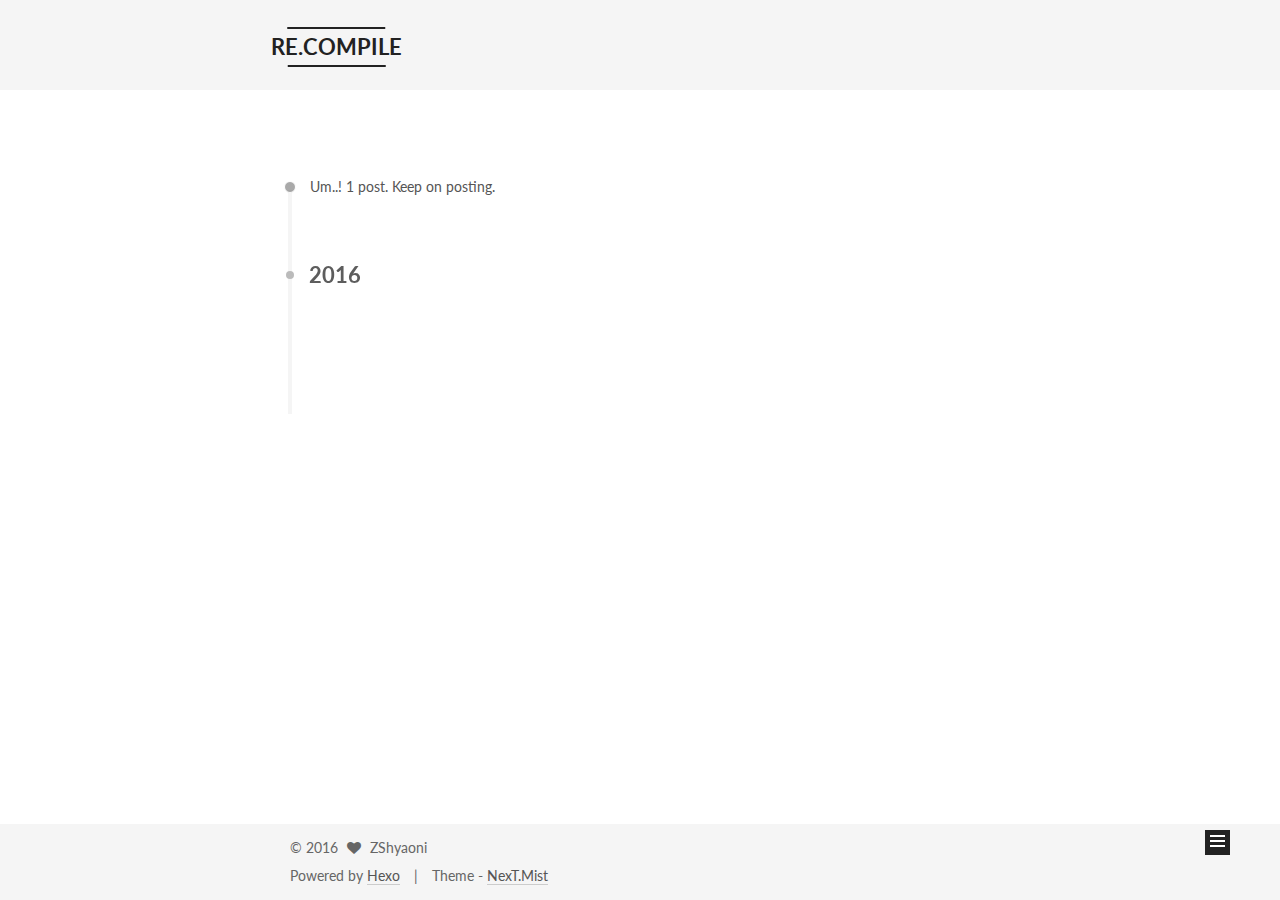
==== commit f87eca9e: "Site updated: 2016-08-19 09:04:14" ====
--- a/archives/index.html
+++ b/archives/index.html
@@ -251,7 +251,7 @@
 
       <div class="post-meta">
         <time class="post-time" itemprop="dateCreated"
-              datetime="2016-08-08T10:28:29+09:00"
+              datetime="2016-08-08T09:28:29+08:00"
               content="2016-08-08" >
           08-08
         </time>
--- a/css/main.css
+++ b/css/main.css
@@ -1548,7 +1548,7 @@
   width: 4px;
   height: 4px;
   border-radius: 50%;
-  background: #b1ffff;
+  background: #e2c1de;
 }
 .links-of-blogroll {
   font-size: 13px;
